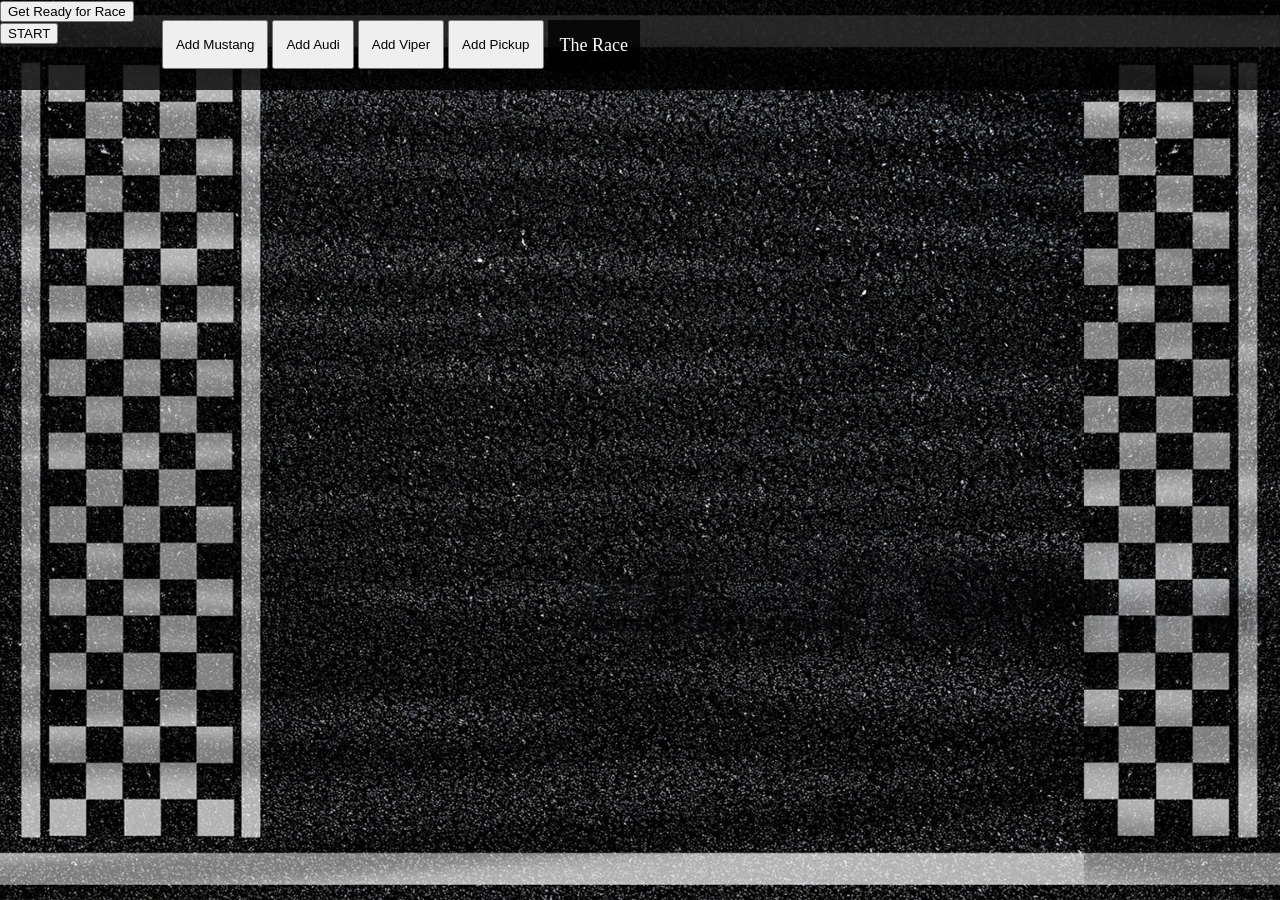
==== index.html @ b02eec9e "Updated readme and changed html file name" ====
<!DOCTYPE html>
<html>
  <head>
    <meta charset="UTF-8" />
    <meta name="viewport" content="width=device-width, initial-scale=1" />
    <title>The Race</title>
    <link rel="stylesheet" type="text/css" href="main.css" />
  </head>
  <body id="body">
    <div class="box">
      <div class="row topbar">
        <div class="left">
          <!-- add race buttons here -->
        </div>
        <div class="right">
          <span class="title">The Race</span>

          <button
            class="addCarButton"
            data-car-maker-function-name="Pickup">
            Add Pickup
          </button>

          <button
            class="addCarButton"
            data-car-maker-function-name="Viper">
            Add Viper
          </button>


          <button
            class="addCarButton"
            data-car-maker-function-name="Audi">
            Add Audi</button>

          <button
            class="addCarButton"
            data-car-maker-function-name="Mustang">
            Add Mustang
          </button>

          <div class="racePrep">
          <button
            class="RaceButton"
            id="getReadyButton"
            data-car-maker-function-name="Mustang">
            Get Ready for Race
          </button>

          <button
            class="RaceButton"
            id="startRaceButton"
            data-car-maker-function-name="Mustang">
            START
          </button>
          </div>
        </div>
      </div>
      <div id="content" class="row content">
<div id="content" class="row content">
<div id="startLine" class="start-line" aria-label="Start Line"></div>
</div>
</div>
    </div>
  
    
    <div id="infoPanel" class="info-panel"></div>

    <script src="src/car.js"></script>
    <script src="src/audi.js"></script>
    <script src="src/mustang.js"></script>
    <script src="src/viper.js"></script>
    <script src="src/pickup.js"></script>


    <script src="src/init.js"></script>
  </body>
</html>
---- main.css ----
body, html{
  margin: 0;
  height:100%;
  box-sizing: border-box;
}

body{
  margin: 0px;
  font-size: 18px;
  font-family: georgia, cursive;
  background-image: url("img/Topdown_vehicle_sprites_pack/road-new.png");
  background-size: cover;
  background-repeat: no-repeat;
  background-position: center;

}
.box{
  display: flex;
  flex-flow: column;
  height: 100%;
}

body, a:link, a:visited, a:active{
  color: white;

}
.title, .addCarButton{
  padding:15px 12px;
  float:right;
  text-decoration-style:none;
  margin-top: 20px;
  margin-left: 4px;
}
.topbar{
  height:90px;
  background-color: rgba(0, 0,0, 0.8);
  flex: 0 1 auto;
}

.topbar>.left, .topbar>.right{
  width: 50%;
  float: left;
}

.run-event{
  padding:15px 12px;
  text-decoration-style:none;
  margin-top: 20px;
  margin-left: 4px;
  border-radius: 8px;

}

.content{
  clear:both;
  flex: 1 1 auto;
}
.title{
  background-color: rgba(0,0,0,0.8);
  text-decoration: none;
}

.car {
  position: absolute;
  width: 275px;              
  height: 275px;          
  background-repeat: no-repeat;
  background-position: center;
  background-size: contain;
}

.Audi {
  background-image: url("img/Topdown_vehicle_sprites_pack/Audi.png");
}

.Mustang {
  background-image: url("img/Topdown_vehicle_sprites_pack/mustang.png");
}

.Viper {
  background-image: url("img/Topdown_vehicle_sprites_pack/viper.png");
}

.Pickup {
  background-image: url("img/Topdown_vehicle_sprites_pack/pickup.png");
}

/* 7A: info panel styling */
.info-panel {
  position: absolute;
  display: none;          /* controlled via .visible class */
  z-index: 9999;
  padding: 8px 10px;
  border-radius: 6px;
  background: #222;
  color: #fff;
  box-shadow: 0 4px 10px rgba(0,0,0,.25);
  font: 12px/1.3 system-ui, -apple-system, Segoe UI, Roboto, Arial, sans-serif;
}

.info-panel.visible {
  display: block;
}

.info-panel .info-title {
  font-weight: 600;
  margin-bottom: 4px;
}

.info-panel .info-row {
  opacity: 0.9;
}

.car {
  transition: transform 150ms ease, box-shadow 150ms ease;
  transform-origin: center center;
}

.car:hover {
  transform: scale(1.35);
  z-index: 5; 
}
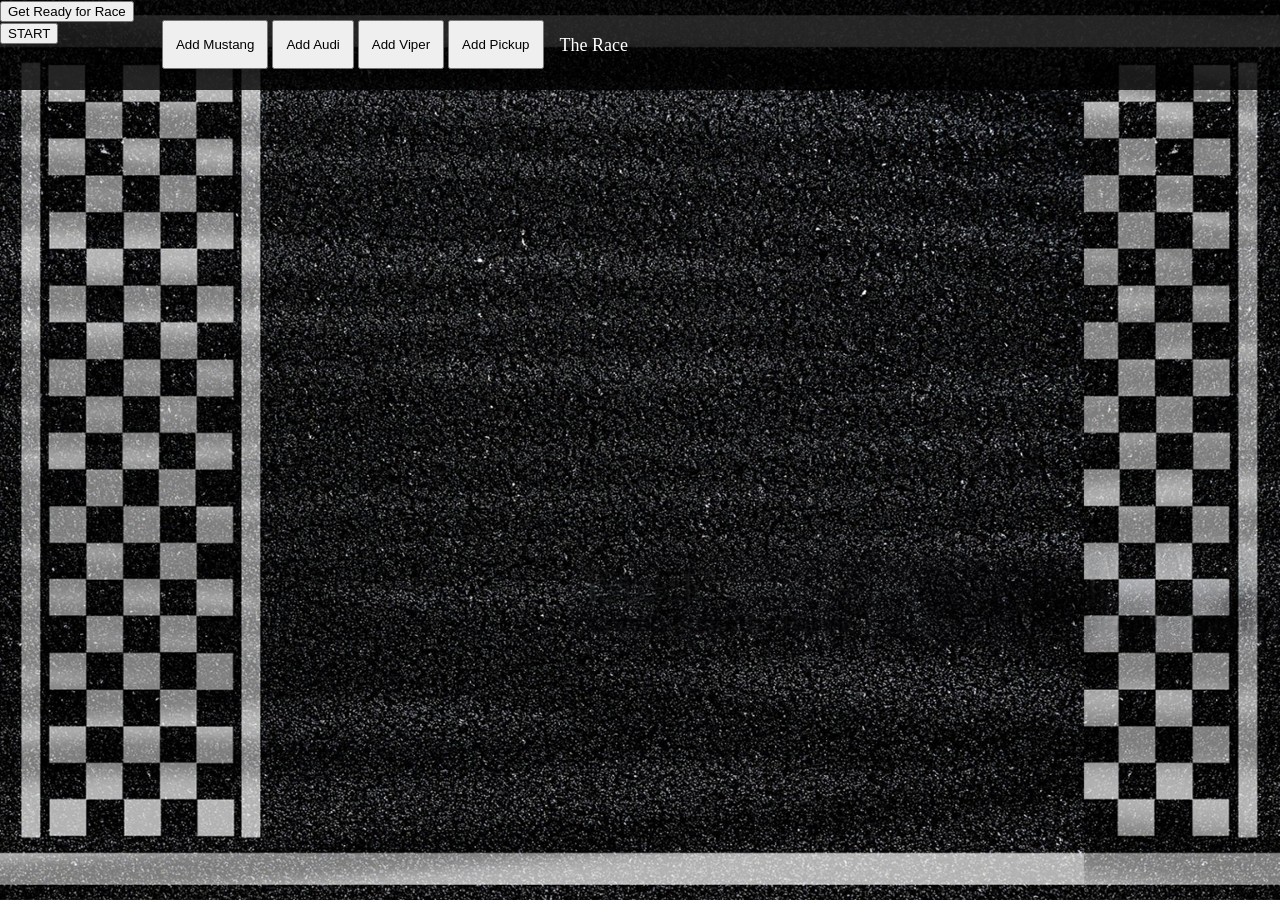
==== commit d98b35ed: "Refactor HTML and CSS structure; streamline JavaScript car class implementations" ====
--- a/index.html
+++ b/index.html
@@ -62,8 +62,6 @@
 </div>
 </div>
     </div>
-  
-    
     <div id="infoPanel" class="info-panel"></div>
 
     <script src="src/car.js"></script>
--- a/main.css
+++ b/main.css
@@ -50,14 +50,9 @@
   border-radius: 8px;
 
 }
-
 .content{
   clear:both;
   flex: 1 1 auto;
-}
-.title{
-  background-color: rgba(0,0,0,0.8);
-  text-decoration: none;
 }
 
 .car {
@@ -67,7 +62,13 @@
   background-repeat: no-repeat;
   background-position: center;
   background-size: contain;
+  cursor: pointer; 
 }
+
+.car:hover {
+  transform: scale(1.3);
+}
+
 
 .Audi {
   background-image: url("img/Topdown_vehicle_sprites_pack/Audi.png");
@@ -85,38 +86,4 @@
   background-image: url("img/Topdown_vehicle_sprites_pack/pickup.png");
 }
 
-/* 7A: info panel styling */
-.info-panel {
-  position: absolute;
-  display: none;          /* controlled via .visible class */
-  z-index: 9999;
-  padding: 8px 10px;
-  border-radius: 6px;
-  background: #222;
-  color: #fff;
-  box-shadow: 0 4px 10px rgba(0,0,0,.25);
-  font: 12px/1.3 system-ui, -apple-system, Segoe UI, Roboto, Arial, sans-serif;
-}
 
-.info-panel.visible {
-  display: block;
-}
-
-.info-panel .info-title {
-  font-weight: 600;
-  margin-bottom: 4px;
-}
-
-.info-panel .info-row {
-  opacity: 0.9;
-}
-
-.car {
-  transition: transform 150ms ease, box-shadow 150ms ease;
-  transform-origin: center center;
-}
-
-.car:hover {
-  transform: scale(1.35);
-  z-index: 5; 
-}
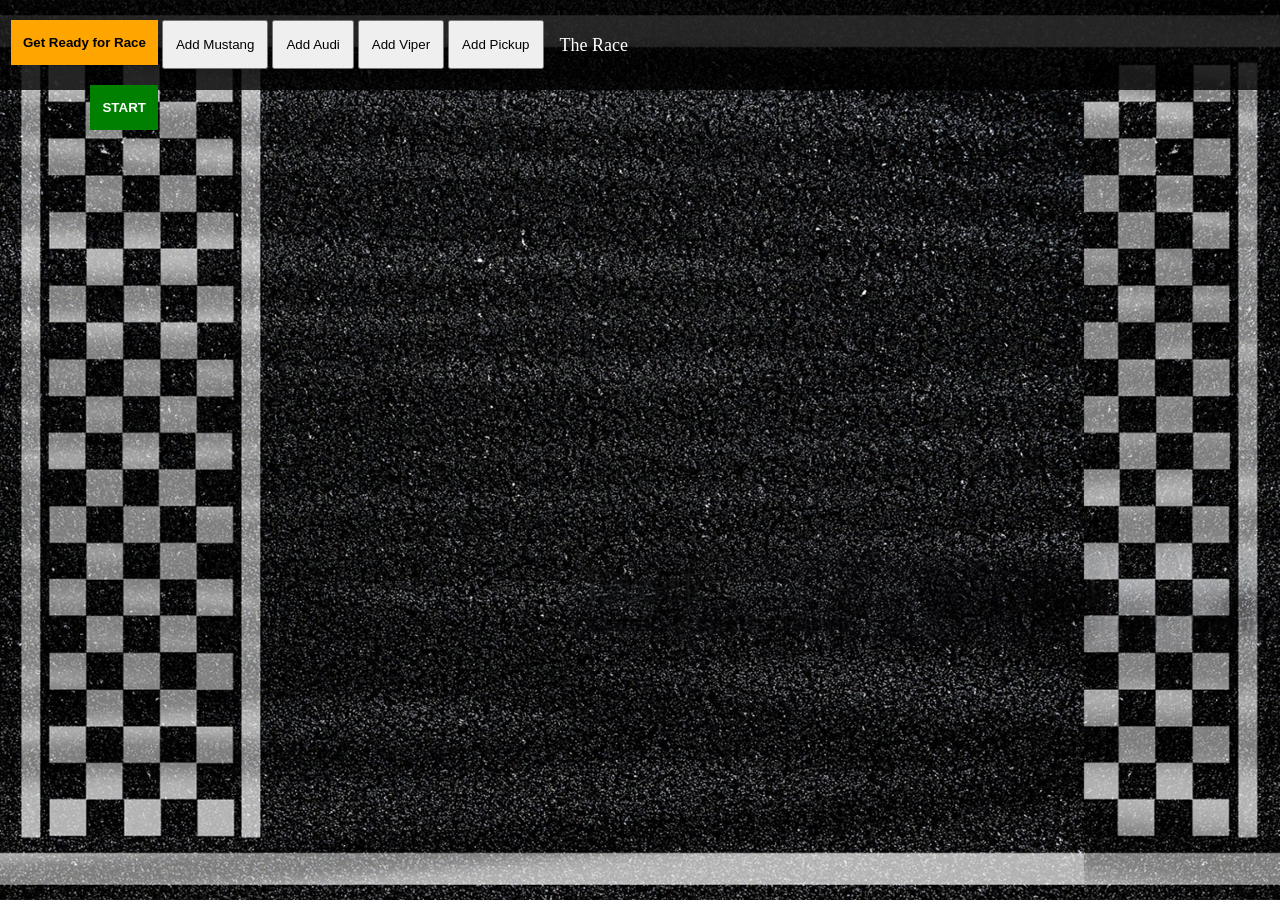
==== commit 6f99d934: "Add styling for race buttons; differentiate 'Get Ready' and 'Start' actions" ====
--- a/index.html
+++ b/index.html
@@ -41,14 +41,14 @@
 
           <div class="racePrep">
           <button
-            class="RaceButton"
+            class="RaceButton getReady"
             id="getReadyButton"
             data-car-maker-function-name="Mustang">
             Get Ready for Race
           </button>
 
           <button
-            class="RaceButton"
+            class="RaceButton startRace"
             id="startRaceButton"
             data-car-maker-function-name="Mustang">
             START
--- a/main.css
+++ b/main.css
@@ -65,6 +65,33 @@
   cursor: pointer; 
 }
 
+.RaceButton{
+  padding:15px 12px;
+  float:right;
+  text-decoration-style:none;
+  margin-top: 20px;
+  margin-left: 4px;
+}
+
+.getReady{
+  background-color: orange; 
+  border: none;
+  color: black;
+  text-align: center;
+  font-weight: bold;
+  cursor: pointer;
+}
+
+.startRace{
+  background-color: green; 
+  border: none;
+  color: white;
+  text-align: center;
+  font-weight: bold;
+  cursor: pointer;
+}
+
+
 .car:hover {
   transform: scale(1.3);
 }
